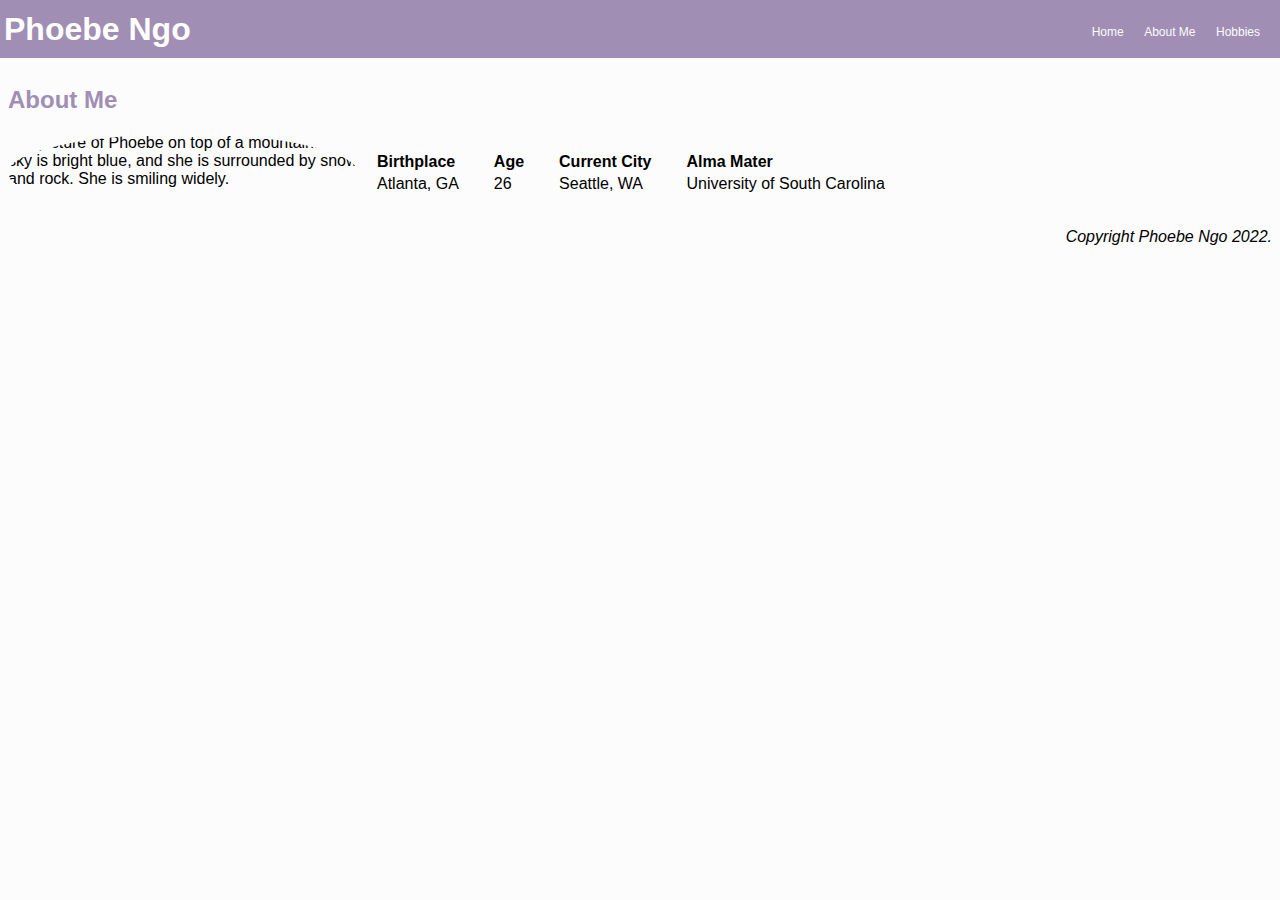
==== aboutme.html @ 31a5397d "add hw2 data" ====
<!DOCTYPE html>
<html lang="en">
    <head>
        <link rel="stylesheet" href="./main.css">
        <meta charset="UTF-8">
        <title>About Me</title>
    </head>
    <body>
        <!--Main Header of Page-->
        <header>
            <h1>Phoebe Ngo</h1>
            <!--Navigation Bar-->
            <nav>
                <a href="./index.html">Home</a>
                <a href="./aboutme.html">About Me</a>
                <a href="./hobbies.html">Hobbies</a>
            </nav>
        </header>

        <!--Main Content-->
        <main>
            <h2>About Me</h2>
            <div class="about-content">
                <img class="profile-img" alt="A picture of Phoebe on top of a mountain. The sky is bright blue, and she is surrounded by snow and rock. She is smiling widely." 
                src="https://phoebeferrata.files.wordpress.com/2021/05/phoebengo.jpg">
                <!--Table on Personal Information-->
                <table>
                    <tr class="table-header">
                       <td>Birthplace</td>
                       <td>Age</td>
                       <td>Current City</td>
                       <td>Alma Mater</td>
                    </tr>
                    
                    <tr>
                       <td>Atlanta, GA</td>
                       <td>26</td>
                       <td>Seattle, WA</td>
                       <td>University of South Carolina</td>
                    </tr>
                 </table>
            </div>
        </main>
        <footer>
            Copyright Phoebe Ngo 2022.
        </footer>
    </body>
    
</html>
---- main.css ----
/* On screens that are 1100px or less, set display to block*/
@media screen and (max-width:1100px) {
    div.intro, div.about-content {
        display: block;
        overflow: hidden
    }
}

/*On screens that are 800px or less, set display to block and resize h1*/
@media screen and (max-width:800px) {
    div.intro, div.about-content {
        display: block;
    }

    h1 {
        max-height: 15vh;
    }

    iframe {
        max-width: 400px;
    }

    
}

/* On screens that are 400px or less, set display to block and resize h1*/
@media screen and (max-width:400px) {
    div.intro, div.about-content {
        display: block;
        overflow: hidden
    }

    h1 {
        max-height: 15vh;
    }

    iframe {
        max-width: 350px;
    }
}

head {
    display: none;
}

body {
    margin: 0;
    background-color: #fcfcfc;
    font-family: Arial, Helvetica, sans-serif;
    display: flex;
    flex-direction: column;
    
}

h1 {
    height: auto;
    color: white;
    background: none;
    align-items: center;
    align-self: center;
}

h2, h3 {
    color: #a18eb4;
}

header {
    padding: 4px;
    max-height: 50px;
    background: #a18eb4;
    display: flex;
    flex-direction: row;
    justify-content: space-between;
}

nav {
    background: none;
    flex-direction: row;
    align-items: center;
    align-self: center;
    max-height: 15px;
}

nav a {
    background: none;
    color: #fcfcfc;
    font: menu;
    text-decoration: none;
    padding: 8px;
    font-size: 12px;
}

button {
    border: none;
    background: none;
}

table {
    margin: 16px;
    display: flex;
    align-self: center;
}

td {
    padding-right: 2em;
}

.table-header > td {
    font-weight: bold;
}

main, footer, nav {
    margin: 8px;
}

footer {
    display: flex;
    justify-content: flex-end;
    font-style: italic;
}

.profile-img {
    border-radius: 50%;
    max-width: 350px;
    max-height: 350px;
}

.hobbies-img {
    border-radius: 50%;
    min-width: 250px;
    max-width: 250px;
    max-height: 270px;
}

.intro {
    padding: 8px 0 0 8px;
    display: flex;
    flex-flow: row;
}

.intro-content {
    height: fit-content;
    padding: 0 0 0 24px;
}

.about-content {
    display: flex;
    flex-flow: row;
}
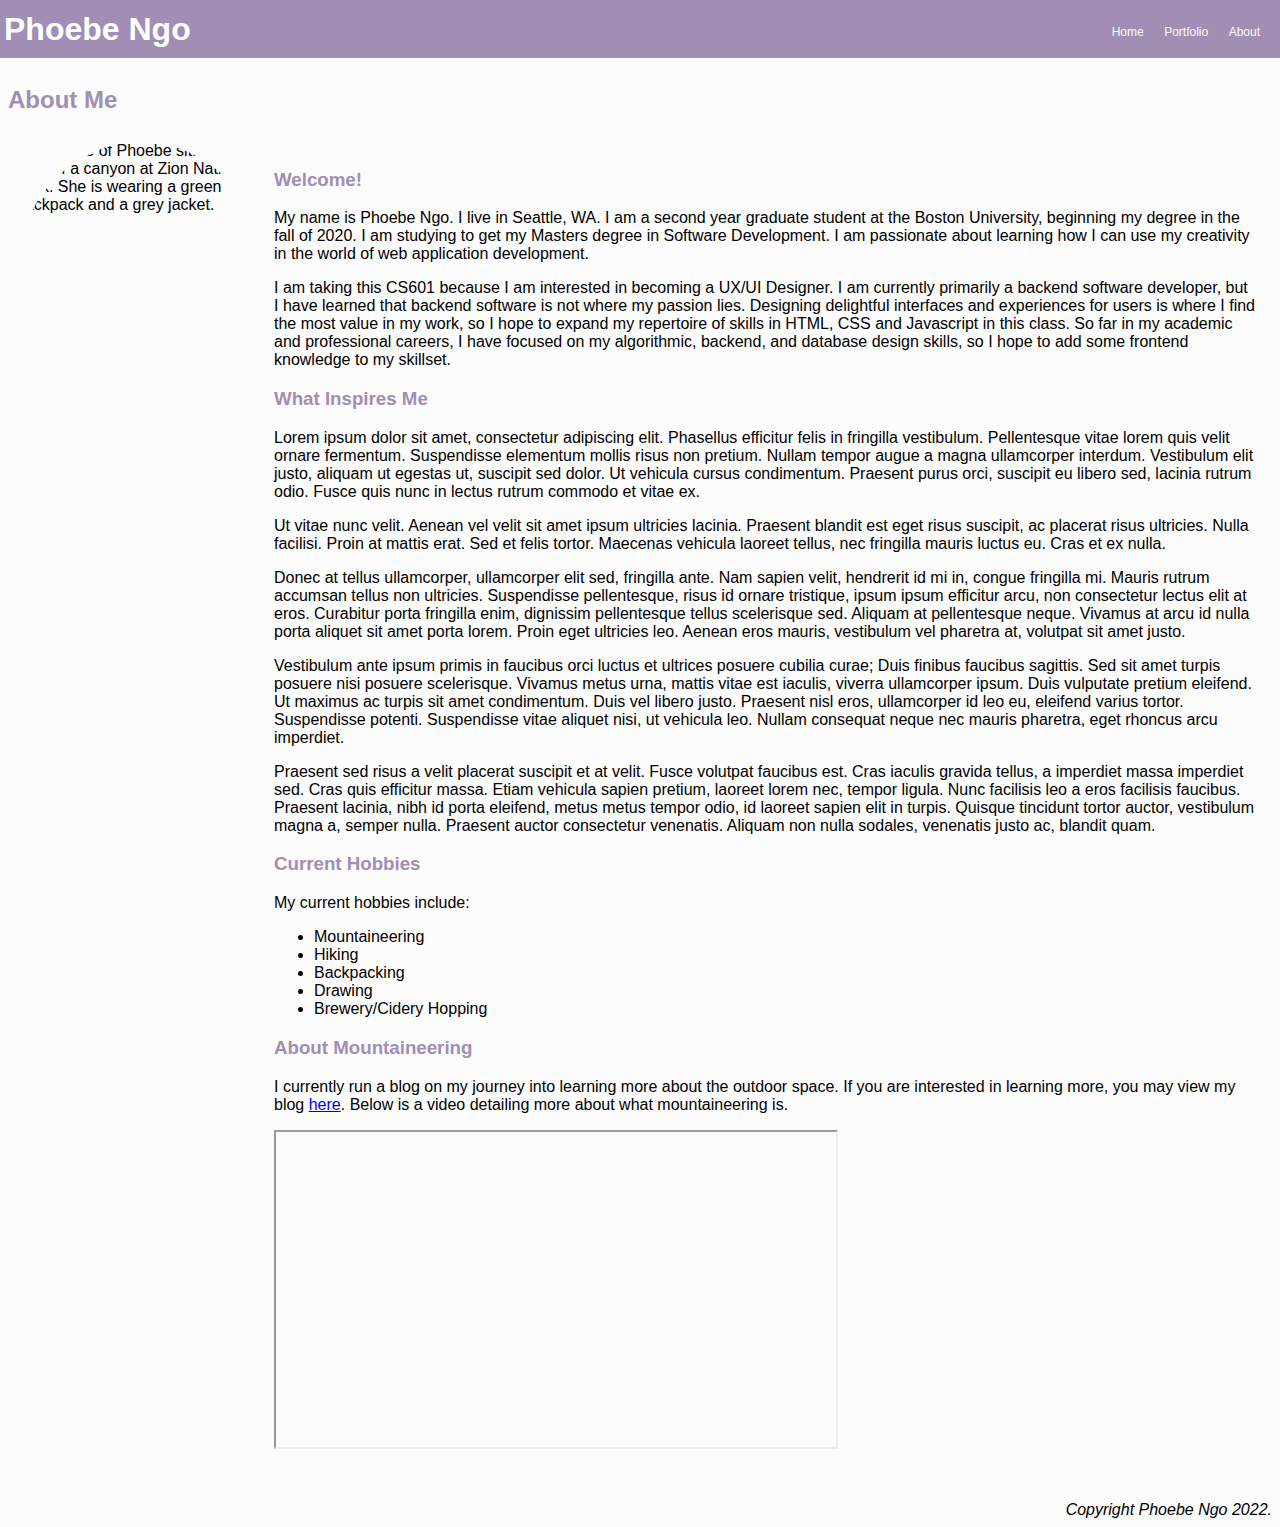
==== commit 28f2e9db: "changed names of pages rearranged info" ====
--- a/aboutme.html
+++ b/aboutme.html
@@ -3,7 +3,7 @@
     <head>
         <link rel="stylesheet" href="./main.css">
         <meta charset="UTF-8">
-        <title>About Me</title>
+        <title>Hobbies</title>
     </head>
     <body>
         <!--Main Header of Page-->
@@ -12,33 +12,67 @@
             <!--Navigation Bar-->
             <nav>
                 <a href="./index.html">Home</a>
-                <a href="./aboutme.html">About Me</a>
-                <a href="./hobbies.html">Hobbies</a>
+                <a href="./portfolio.html">Portfolio</a>
+                <a href="./aboutme.html">About</a>
             </nav>
         </header>
 
         <!--Main Content-->
         <main>
             <h2>About Me</h2>
-            <div class="about-content">
-                <img class="profile-img" alt="A picture of Phoebe on top of a mountain. The sky is bright blue, and she is surrounded by snow and rock. She is smiling widely." 
-                src="https://phoebeferrata.files.wordpress.com/2021/05/phoebengo.jpg">
-                <!--Table on Personal Information-->
-                <table>
-                    <tr class="table-header">
-                       <td>Birthplace</td>
-                       <td>Age</td>
-                       <td>Current City</td>
-                       <td>Alma Mater</td>
-                    </tr>
-                    
-                    <tr>
-                       <td>Atlanta, GA</td>
-                       <td>26</td>
-                       <td>Seattle, WA</td>
-                       <td>University of South Carolina</td>
-                    </tr>
-                 </table>
+            <div class="intro">
+                <img class="about-img" alt="A picture of Phoebe sitting in front of a canyon at Zion National Park. She is wearing a green backpack and a grey jacket."
+                src="https://phoebeferrata.files.wordpress.com/2021/05/img_6834.jpg" height="450" width="350">
+                <article class="about-content">
+                    <h3>Welcome!</h3>
+                    <p>
+                        My name is Phoebe Ngo. I live in Seattle, WA. I am a second year graduate student
+                        at the Boston University, beginning my degree in the fall of 2020. 
+                        I am studying to get my Masters degree in Software Development.
+                        I am passionate about learning how I can use my creativity in the world of web application development.
+                    </p>
+                    <p>
+                        I am taking this CS601 because I am interested in becoming a UX/UI Designer. I am currently primarily a backend software developer,
+                        but I have learned that backend software is not where my passion lies. Designing delightful interfaces and experiences for users is where
+                        I find the most value in my work, so I hope to expand my repertoire of skills in HTML, CSS and Javascript in this class.
+                        So far in my academic and professional careers, I have focused on my algorithmic, backend, and database design skills, so I hope to add some 
+                        frontend knowledge to my skillset.
+                    </p>
+
+                    <h3>What Inspires Me</h3>
+                    <p>
+                    Lorem ipsum dolor sit amet, consectetur adipiscing elit. Phasellus efficitur felis in fringilla vestibulum. Pellentesque vitae lorem quis velit ornare fermentum. Suspendisse elementum mollis risus non pretium. Nullam tempor augue a magna ullamcorper interdum. Vestibulum elit justo, aliquam ut egestas ut, suscipit sed dolor. Ut vehicula cursus condimentum. Praesent purus orci, suscipit eu libero sed, lacinia rutrum odio. Fusce quis nunc in lectus rutrum commodo et vitae ex.
+                    </p><p>
+                    Ut vitae nunc velit. Aenean vel velit sit amet ipsum ultricies lacinia. Praesent blandit est eget risus suscipit, ac placerat risus ultricies. Nulla facilisi. Proin at mattis erat. Sed et felis tortor. Maecenas vehicula laoreet tellus, nec fringilla mauris luctus eu. Cras et ex nulla.
+                    </p><p>
+                    Donec at tellus ullamcorper, ullamcorper elit sed, fringilla ante. Nam sapien velit, hendrerit id mi in, congue fringilla mi. Mauris rutrum accumsan tellus non ultricies. Suspendisse pellentesque, risus id ornare tristique, ipsum ipsum efficitur arcu, non consectetur lectus elit at eros. Curabitur porta fringilla enim, dignissim pellentesque tellus scelerisque sed. Aliquam at pellentesque neque. Vivamus at arcu id nulla porta aliquet sit amet porta lorem. Proin eget ultricies leo. Aenean eros mauris, vestibulum vel pharetra at, volutpat sit amet justo.
+                    </p><p>
+                    Vestibulum ante ipsum primis in faucibus orci luctus et ultrices posuere cubilia curae; Duis finibus faucibus sagittis. Sed sit amet turpis posuere nisi posuere scelerisque. Vivamus metus urna, mattis vitae est iaculis, viverra ullamcorper ipsum. Duis vulputate pretium eleifend. Ut maximus ac turpis sit amet condimentum. Duis vel libero justo. Praesent nisl eros, ullamcorper id leo eu, eleifend varius tortor. Suspendisse potenti. Suspendisse vitae aliquet nisi, ut vehicula leo. Nullam consequat neque nec mauris pharetra, eget rhoncus arcu imperdiet.
+                    </p><p>
+                    Praesent sed risus a velit placerat suscipit et at velit. Fusce volutpat faucibus est. Cras iaculis gravida tellus, a imperdiet massa imperdiet sed. Cras quis efficitur massa. Etiam vehicula sapien pretium, laoreet lorem nec, tempor ligula. Nunc facilisis leo a eros facilisis faucibus. Praesent lacinia, nibh id porta eleifend, metus metus tempor odio, id laoreet sapien elit in turpis. Quisque tincidunt tortor auctor, vestibulum magna a, semper nulla. Praesent auctor consectetur venenatis. Aliquam non nulla sodales, venenatis justo ac, blandit quam.
+                    </p>
+                   
+                    <h3>Current Hobbies</h3>
+                    <p>My current hobbies include: </p>
+                    <ul>
+                        <li>Mountaineering</li>
+                        <li>Hiking</li>
+                        <li>Backpacking</li>
+                        <li>Drawing</li>
+                        <li>Brewery/Cidery Hopping</li>
+                    </ul>
+
+                    <h3>About Mountaineering</h3>
+                    <p>
+                        I currently run a blog on my journey into learning more about the outdoor space. If you are interested in learning more, you may view my blog <a href="https://phoebeferrata.com/">here</a>. Below is a video detailing more about what mountaineering is.
+                        <br>
+                    </p>
+                    <p>
+                        <!--Video-->
+                        <iframe width="560" height="315" src="https://www.youtube.com/embed/jXNQ2A9RhLk" title="YouTube video player" allow="accelerometer; autoplay; clipboard-write; encrypted-media; gyroscope; picture-in-picture" allowfullscreen></iframe>
+
+                    </p>
+                </article>
             </div>
         </main>
         <footer>
--- a/main.css
+++ b/main.css
@@ -101,7 +101,8 @@
     align-self: center;
 }
 
-td {
+td > img {
+    max-width: 350px;
     padding-right: 2em;
 }
 
@@ -125,7 +126,7 @@
     max-height: 350px;
 }
 
-.hobbies-img {
+.about-img {
     border-radius: 50%;
     min-width: 250px;
     max-width: 250px;
@@ -133,20 +134,24 @@
 }
 
 .intro {
-    padding: 8px 0 0 8px;
+    padding: 8px;
     display: flex;
     flex-flow: row;
 }
 
-.intro-content {
-    height: fit-content;
-    padding: 0 0 0 24px;
+.about-content {
+    padding: 8px;
 }
 
-.about-content {
-    display: flex;
-    flex-flow: row;
+.hero-wrap .overlay {
+    position: absolute;
+    top: 0;
+    right: 0;
+    bottom: 0;
+    width: 50%;
+    opacity: 1;
+    background: #c2abd8;
+    z-index: -1;
 }
 
 
-
